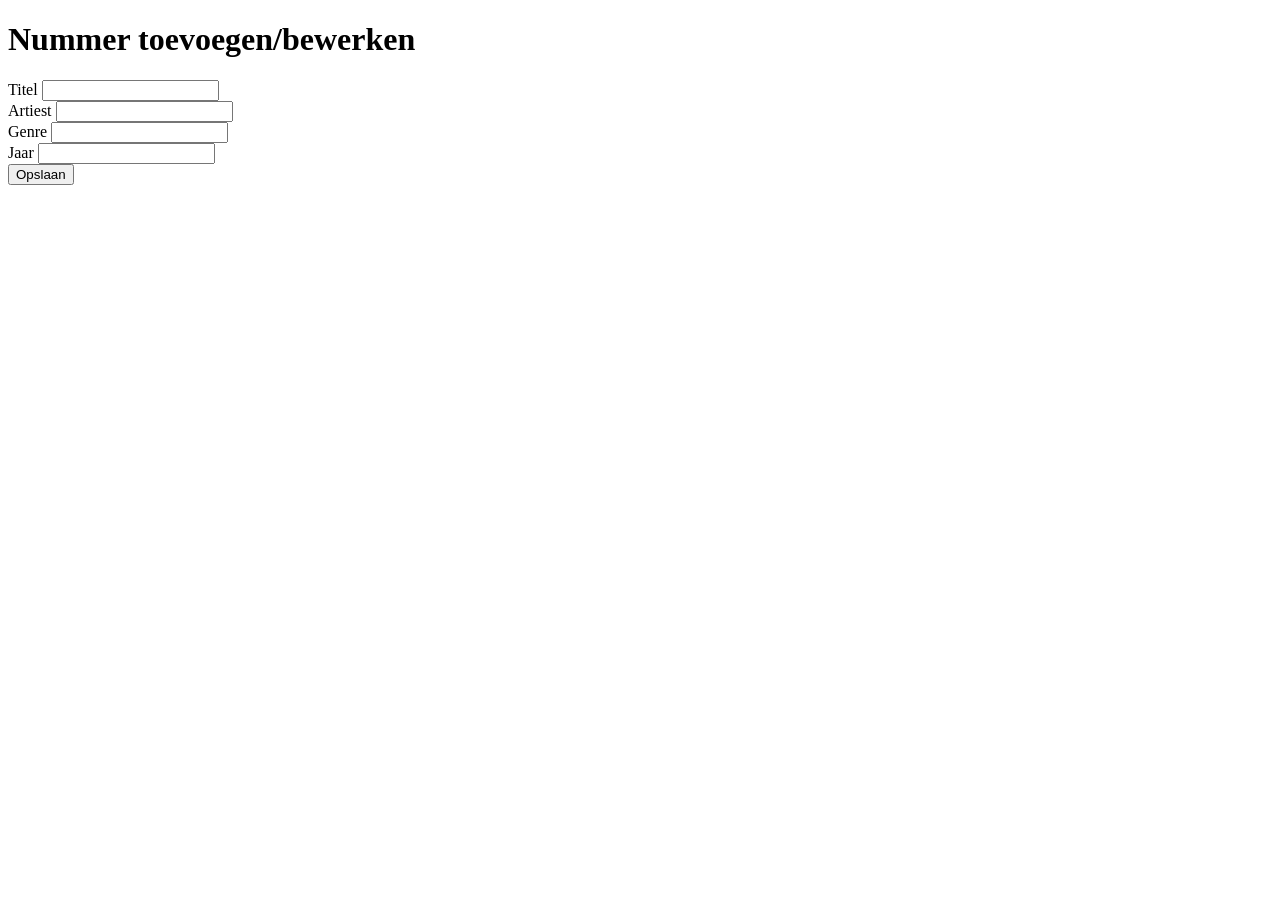
==== src/main/resources/templates/add-edit-song.html @ 0d8c5961 "Initial Commit" ====
<!DOCTYPE html>
<html lang="nl" xmlns:th="http://www.thymeleaf.org">
<head>
    <meta charset="UTF-8">
    <title>Nummer toevoegen of bewerken - SongScore</title>
    <link rel="stylesheet" href="/Style.css">
</head>
<body>
    <h1>Nummer toevoegen/bewerken</h1>

    <form th:action="@{/song/save}" th:object="${song}" method="post">
        <input type="hidden" th:field="*{id}">
        <div>
            <label for="title">Titel</label>
            <input type="text" id="title" th:field="*{title}">
            <span th:if="${#fields.hasErrors('title')}"
                  th:errors="*{title}"
                  class="error">
            </span>
        </div>
        <div>
            <label for="artistName">Artiest</label>
            <input type="text" id="artistName" th:field="*{artistName}">
            <span th:if="${#fields.hasErrors('artistName')}"
                  th:errors="*{artistName}"
                  class="error">
            </span>
        </div>
        <div>
            <label for="genre">Genre</label>
            <input type="text" id="genre" th:field="*{genre}">
            <span th:if="${#fields.hasErrors('genre')}"
                  th:errors="*{genre}"
                  class="error">
            </span>
        </div>
        <div>
            <label for="year">Jaar</label>
            <input type="number" id="year" th:field="*{year}">
            <span th:if="${#fields.hasErrors('year')}"
                  th:errors="*{year}"
                  class="error">
            </span>
        </div>
        <button type="submit">Opslaan</button>
    </form>

</body>
</html>
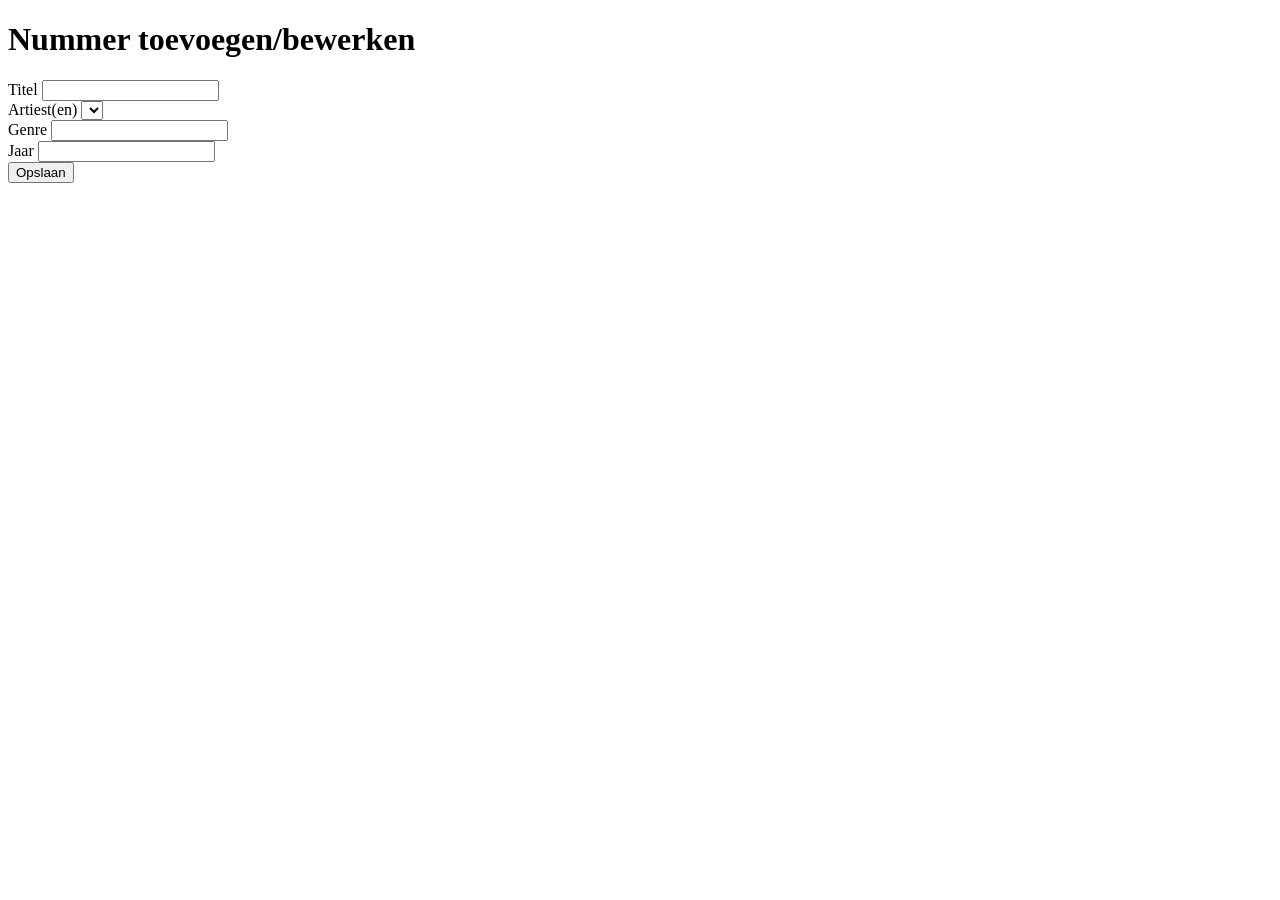
==== commit 0a80d855: "Added fragments, example html, navbar, header, footer and example data" ====
--- a/src/main/resources/templates/add-edit-song.html
+++ b/src/main/resources/templates/add-edit-song.html
@@ -3,7 +3,7 @@
 <head>
     <meta charset="UTF-8">
     <title>Nummer toevoegen of bewerken - SongScore</title>
-    <link rel="stylesheet" href="/Style.css">
+    <link rel="stylesheet" href="/css/Style.css">
 </head>
 <body>
     <h1>Nummer toevoegen/bewerken</h1>
@@ -19,12 +19,13 @@
             </span>
         </div>
         <div>
-            <label for="artistName">Artiest</label>
-            <input type="text" id="artistName" th:field="*{artistName}">
-            <span th:if="${#fields.hasErrors('artistName')}"
-                  th:errors="*{artistName}"
-                  class="error">
-            </span>
+            <label for="artists">Artiest(en)</label>
+            <select id="artists" th:field="*{artists}">
+                <option th:each="artist : ${allArtists}"
+                        th:value="${artist.id}"
+                        th:text="${artist.name}">
+                </option>
+            </select>
         </div>
         <div>
             <label for="genre">Genre</label>
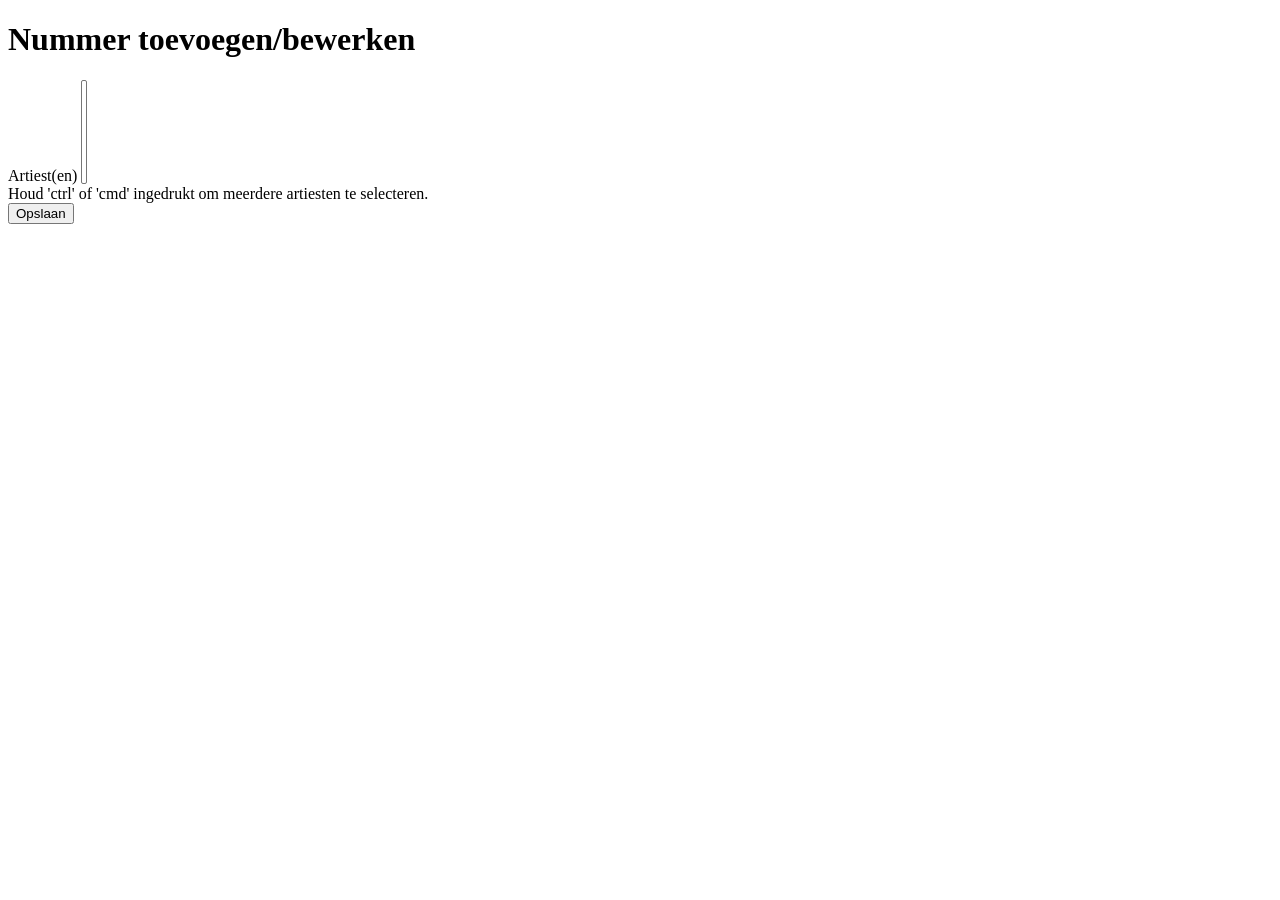
==== commit d669b403: "Exceptions, Servicelaag toegevoegd" ====
--- a/src/main/resources/templates/add-edit-song.html
+++ b/src/main/resources/templates/add-edit-song.html
@@ -1,50 +1,51 @@
 <!DOCTYPE html>
 <html lang="nl" xmlns:th="http://www.thymeleaf.org">
-<head>
-    <meta charset="UTF-8">
+
+<head th:replace="~{/fragments/general :: baseheader(~{:: title})}">
     <title>Nummer toevoegen of bewerken - SongScore</title>
-    <link rel="stylesheet" href="/css/Style.css">
 </head>
 <body>
-    <h1>Nummer toevoegen/bewerken</h1>
+    <nav th:replace="~{/fragments/general :: navbar}"></nav>
 
-    <form th:action="@{/song/save}" th:object="${song}" method="post">
-        <input type="hidden" th:field="*{id}">
-        <div>
-            <label for="title">Titel</label>
-            <input type="text" id="title" th:field="*{title}">
-            <span th:if="${#fields.hasErrors('title')}"
-                  th:errors="*{title}"
-                  class="error">
-            </span>
-        </div>
-        <div>
-            <label for="artists">Artiest(en)</label>
-            <select id="artists" th:field="*{artists}">
-                <option th:each="artist : ${allArtists}"
-                        th:value="${artist.id}"
-                        th:text="${artist.name}">
-                </option>
-            </select>
-        </div>
-        <div>
-            <label for="genre">Genre</label>
-            <input type="text" id="genre" th:field="*{genre}">
-            <span th:if="${#fields.hasErrors('genre')}"
-                  th:errors="*{genre}"
-                  class="error">
-            </span>
-        </div>
-        <div>
-            <label for="year">Jaar</label>
-            <input type="number" id="year" th:field="*{year}">
-            <span th:if="${#fields.hasErrors('year')}"
-                  th:errors="*{year}"
-                  class="error">
-            </span>
-        </div>
-        <button type="submit">Opslaan</button>
-    </form>
+    <div class="container">
+        <h1>Nummer toevoegen/bewerken</h1>
+            <form th:action="@{/song/save}" th:object="${song}" method="post">
+                <div th:if="${#fields.hasGlobalErrors()}" class="alert alert-danger">
+                    <i class="bi bi-exclamation-triangle-fill"></i>
+                    <span th:each="error : ${#fields.globalErrors()}"
+                       th:text="${error}"></span>
+                </div>
+                <input type="hidden" th:field="*{id}">
+                <div th:replace="~{fragments/forms :: formField('title', 'Titel', 'text')}"></div>
+                <div class="mb-3 has-validation">
+                    <label for="artists"
+                           class="mb-1 text-secondary">Artiest(en)</label>
+                    <select id="artists"
+                            th:field="*{artists}"
+                            class="form-select form-select-lg"
+                            multiple
+                            size="6"
+                    >
+                        <option th:each="artist : ${allArtists}"
+                                th:value="${artist.id}"
+                                th:text="${artist.name}"
+                                class="">
+                        </option>
+                    </select>
+                    <div class="form-text">Houd 'ctrl' of 'cmd' ingedrukt om meerdere artiesten te selecteren.</div>
+                    <span th:if="${#fields.hasErrors('artists')}"
+                          th:errors="*{artists}"
+                          class="invalid-feedback d-block"></span>
+                </div>
+                <div th:replace="~{fragments/forms :: formField('genre', 'Genre', 'text')}"></div>
+                <div th:replace="~{fragments/forms :: formField('year', 'Jaar', 'number')}"></div>
 
+                <button type="submit">Opslaan</button>
+            </form>
+    </div>
+
+    <footer th:replace="~{/fragments/general :: footer}"></footer>
+
+    <div th:replace="~{/fragments/general :: scripts}"></div>
 </body>
 </html>
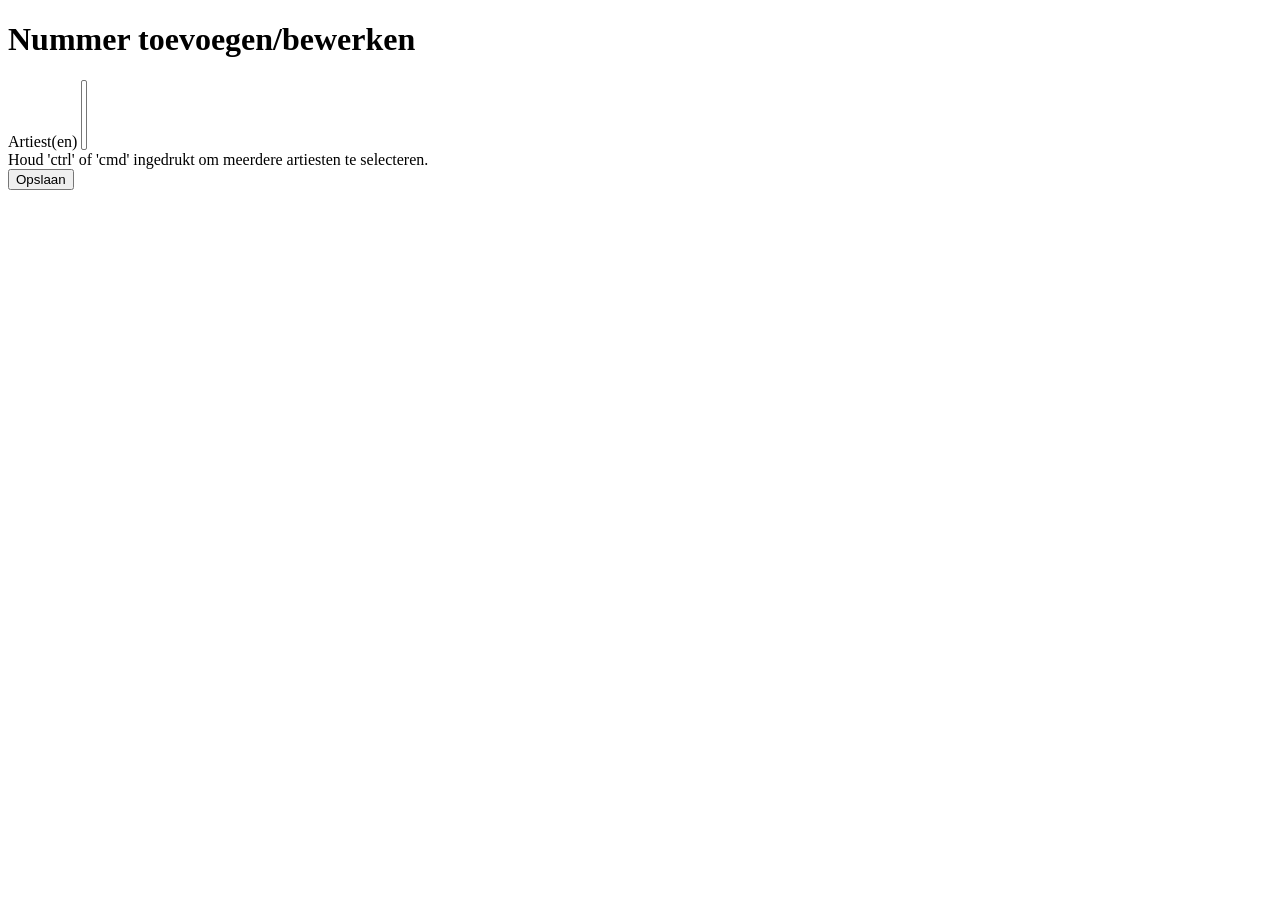
==== commit 5fee5176: "Added rating functionality" ====
--- a/src/main/resources/templates/add-edit-song.html
+++ b/src/main/resources/templates/add-edit-song.html
@@ -16,29 +16,34 @@
                        th:text="${error}"></span>
                 </div>
                 <input type="hidden" th:field="*{id}">
-                <div th:replace="~{fragments/forms :: formField('title', 'Titel', 'text')}"></div>
-                <div class="mb-3 has-validation">
-                    <label for="artists"
-                           class="mb-1 text-secondary">Artiest(en)</label>
-                    <select id="artists"
-                            th:field="*{artists}"
-                            class="form-select form-select-lg"
-                            multiple
-                            size="6"
-                    >
-                        <option th:each="artist : ${allArtists}"
-                                th:value="${artist.id}"
-                                th:text="${artist.name}"
-                                class="">
-                        </option>
-                    </select>
-                    <div class="form-text">Houd 'ctrl' of 'cmd' ingedrukt om meerdere artiesten te selecteren.</div>
-                    <span th:if="${#fields.hasErrors('artists')}"
-                          th:errors="*{artists}"
-                          class="invalid-feedback d-block"></span>
+                <div class="row g-md-5 align-items-md-stretch">
+                    <div class="col-md d-flex flex-column">
+                        <div th:replace="~{fragments/forms :: formField('title', 'Titel', 'text')}"></div>
+                        <div th:replace="~{fragments/forms :: formField('genre', 'Genre', 'text')}"></div>
+                        <div th:replace="~{fragments/forms :: formField('year', 'Jaar', 'number')}"></div>
+                    </div>
+                    <div class="col-md d-flex flex-column">
+                        <div class="has-validation d-flex flex-column flex-grow-1">
+                            <label for="artists"
+                                   class="mb-1 text-secondary">Artiest(en)</label>
+                            <select id="artists"
+                                    th:field="*{artists}"
+                                    class="form-select form-select-lg flex-grow-1"
+                                    multiple
+                            >
+                                <option th:each="artist : ${allArtists}"
+                                        th:value="${artist.id}"
+                                        th:text="${artist.name}"
+                                        class="">
+                                </option>
+                            </select>
+                            <div class="form-text">Houd 'ctrl' of 'cmd' ingedrukt om meerdere artiesten te selecteren.</div>
+                            <span th:if="${#fields.hasErrors('artists')}"
+                                  th:errors="*{artists}"
+                                  class="invalid-feedback d-block"></span>
+                        </div>
+                    </div>
                 </div>
-                <div th:replace="~{fragments/forms :: formField('genre', 'Genre', 'text')}"></div>
-                <div th:replace="~{fragments/forms :: formField('year', 'Jaar', 'number')}"></div>
 
                 <button type="submit">Opslaan</button>
             </form>
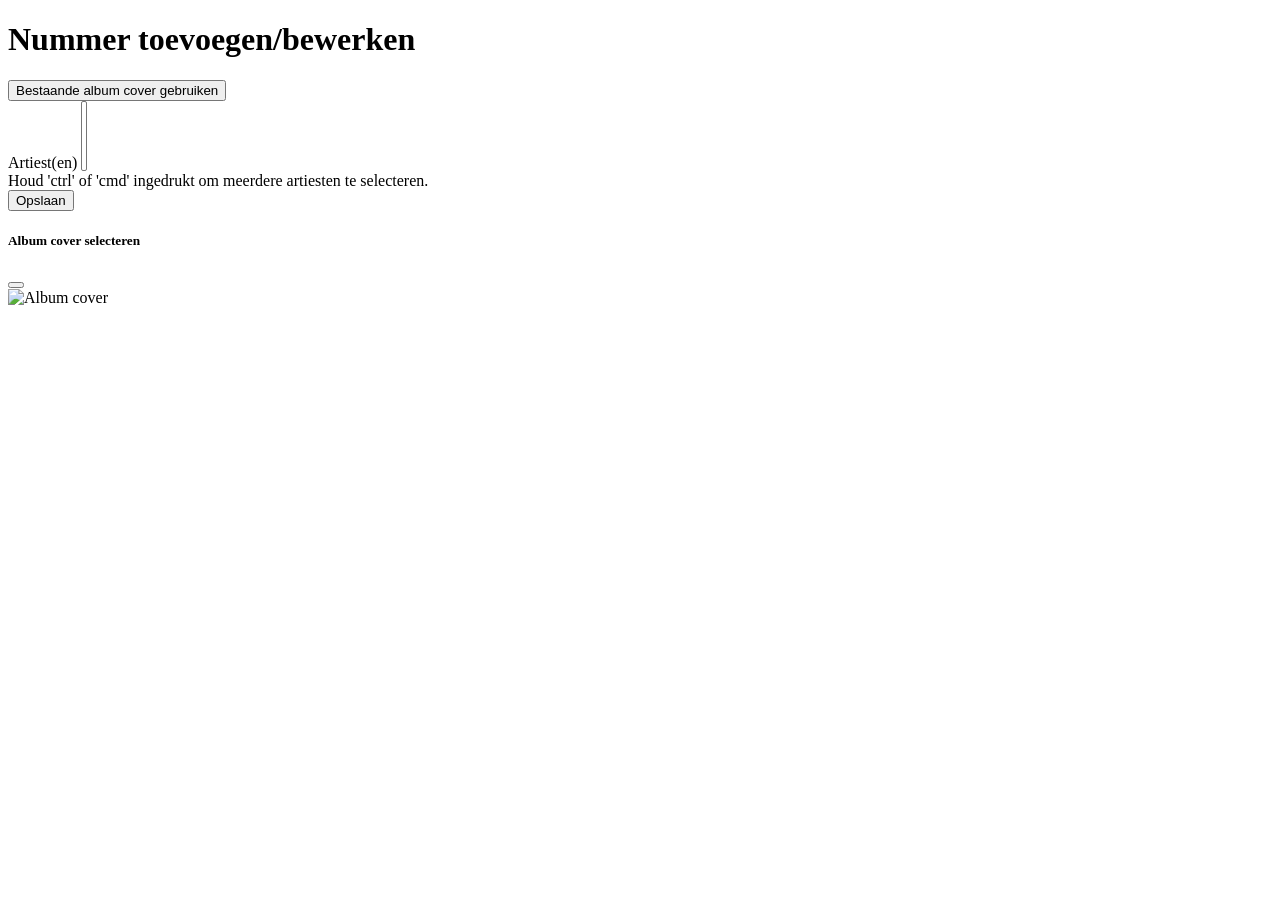
==== commit ac3dad7b: "Added album covers, reusing image support, updated artist card" ====
--- a/src/main/resources/templates/add-edit-song.html
+++ b/src/main/resources/templates/add-edit-song.html
@@ -9,48 +9,94 @@
 
     <div class="container">
         <h1>Nummer toevoegen/bewerken</h1>
-            <form th:action="@{/song/save}" th:object="${song}" method="post">
-                <div th:if="${#fields.hasGlobalErrors()}" class="alert alert-danger">
-                    <i class="bi bi-exclamation-triangle-fill"></i>
-                    <span th:each="error : ${#fields.globalErrors()}"
-                       th:text="${error}"></span>
+        <form th:action="@{/song/save}" th:object="${songForm}"
+              method="post" enctype="multipart/form-data">
+            <div th:if="${#fields.hasGlobalErrors()}" class="alert alert-danger">
+                <i class="bi bi-exclamation-triangle-fill"></i>
+                <span th:each="error : ${#fields.globalErrors()}"
+                   th:text="${error}"></span>
+            </div>
+            <input type="hidden" th:field="*{id}">
+            <input type="hidden" th:field="*{existingImageId}">
+            <div class="row g-md-5 align-items-md-stretch">
+                <div class="col-md d-flex flex-column">
+                    <div th:replace="~{fragments/forms :: formField('title', 'Titel', 'text')}"></div>
+                    <div th:replace="~{fragments/forms :: formField('genre', 'Genre', 'text')}"></div>
+                    <div th:replace="~{fragments/forms :: formField('year', 'Jaar', 'number')}"></div>
+                    <button class="btn btn-primary" type="button"
+                            data-bs-toggle="offcanvas" data-bs-target="#existingAlbumCoverOffcanvas"
+                            aria-controls="existingAlbumCoverOffcanvas">
+                        Bestaande album cover gebruiken
+                    </button>
+                    <div class="image-picker">
+
+                    </div>
+                    <div th:replace="~{fragments/forms :: formFileField('Album cover')}"></div>
                 </div>
-                <input type="hidden" th:field="*{id}">
-                <div class="row g-md-5 align-items-md-stretch">
-                    <div class="col-md d-flex flex-column">
-                        <div th:replace="~{fragments/forms :: formField('title', 'Titel', 'text')}"></div>
-                        <div th:replace="~{fragments/forms :: formField('genre', 'Genre', 'text')}"></div>
-                        <div th:replace="~{fragments/forms :: formField('year', 'Jaar', 'number')}"></div>
+                <div class="col-md d-flex flex-column">
+                    <div class="has-validation d-flex flex-column flex-grow-1">
+                        <label for="artists"
+                               class="mb-1 text-secondary">Artiest(en)</label>
+                        <select id="artists"
+                                th:field="*{artistIds}"
+                                class="form-select form-select-lg flex-grow-1"
+                                multiple
+                        >
+                            <option th:each="artist : ${allArtists}"
+                                    th:value="${artist.id}"
+                                    th:text="${artist.name}"
+                                    class="">
+                            </option>
+                        </select>
+                        <div class="form-text">Houd 'ctrl' of 'cmd' ingedrukt om meerdere artiesten te selecteren.</div>
+                        <span th:if="${#fields.hasErrors('artistIds')}"
+                              th:errors="*{artistIds}"
+                              class="invalid-feedback d-block"></span>
                     </div>
-                    <div class="col-md d-flex flex-column">
-                        <div class="has-validation d-flex flex-column flex-grow-1">
-                            <label for="artists"
-                                   class="mb-1 text-secondary">Artiest(en)</label>
-                            <select id="artists"
-                                    th:field="*{artists}"
-                                    class="form-select form-select-lg flex-grow-1"
-                                    multiple
-                            >
-                                <option th:each="artist : ${allArtists}"
-                                        th:value="${artist.id}"
-                                        th:text="${artist.name}"
-                                        class="">
-                                </option>
-                            </select>
-                            <div class="form-text">Houd 'ctrl' of 'cmd' ingedrukt om meerdere artiesten te selecteren.</div>
-                            <span th:if="${#fields.hasErrors('artists')}"
-                                  th:errors="*{artists}"
-                                  class="invalid-feedback d-block"></span>
+                </div>
+            </div>
+
+            <button type="submit">Opslaan</button>
+
+            <div class="offcanvas offcanvas-start"
+                 tabindex="-1"
+                 id="existingAlbumCoverOffcanvas"
+                 aria-labelledby="existingAlbumCoverOffcanvas">
+                <div class="offcanvas-header">
+                    <h5 class="offcanvas-title">Album cover selecteren</h5>
+                    <button type="button" class="btn-close" data-bs-dismiss="offcanvas" aria-label="Close"></button>
+                </div>
+                <div class="offcanvas-body">
+                    <div class="row row-cols-3 g-2">
+                        <div th:each="albumCover : ${albumCovers}"
+                             class="image-option"
+                             th:data-id="${albumCover.id}"
+                             onclick="selectExistingImage(this)">
+                            <img th:src="@{/image/{id}(id=${albumCover.id})}"
+                                 alt="Album cover"
+                                 class="img-fluid rounded-3"
+                                 th:classappend="${albumCover.id == songForm.existingImageId} ? ' selected'">
                         </div>
                     </div>
                 </div>
-
-                <button type="submit">Opslaan</button>
-            </form>
+            </div>
+        </form>
     </div>
 
     <footer th:replace="~{/fragments/general :: footer}"></footer>
 
     <div th:replace="~{/fragments/general :: scripts}"></div>
+    <script>
+        function selectExistingImage(existingImage) {
+            document.querySelectorAll('.image-option img').forEach(option => option.classList.remove('selected'));
+            existingImage.querySelector('img').classList.add('selected');
+            document.getElementById('existingImageId').value = existingImage.dataset.id;
+            document.querySelector('input[name="imageFile"]').value = '';
+        }
+
+        function onUploadChosen() {
+            document.querySelectorAll('.image-option img').forEach(option => option.classList.remove('selected'));
+        }
+    </script>
 </body>
 </html>
